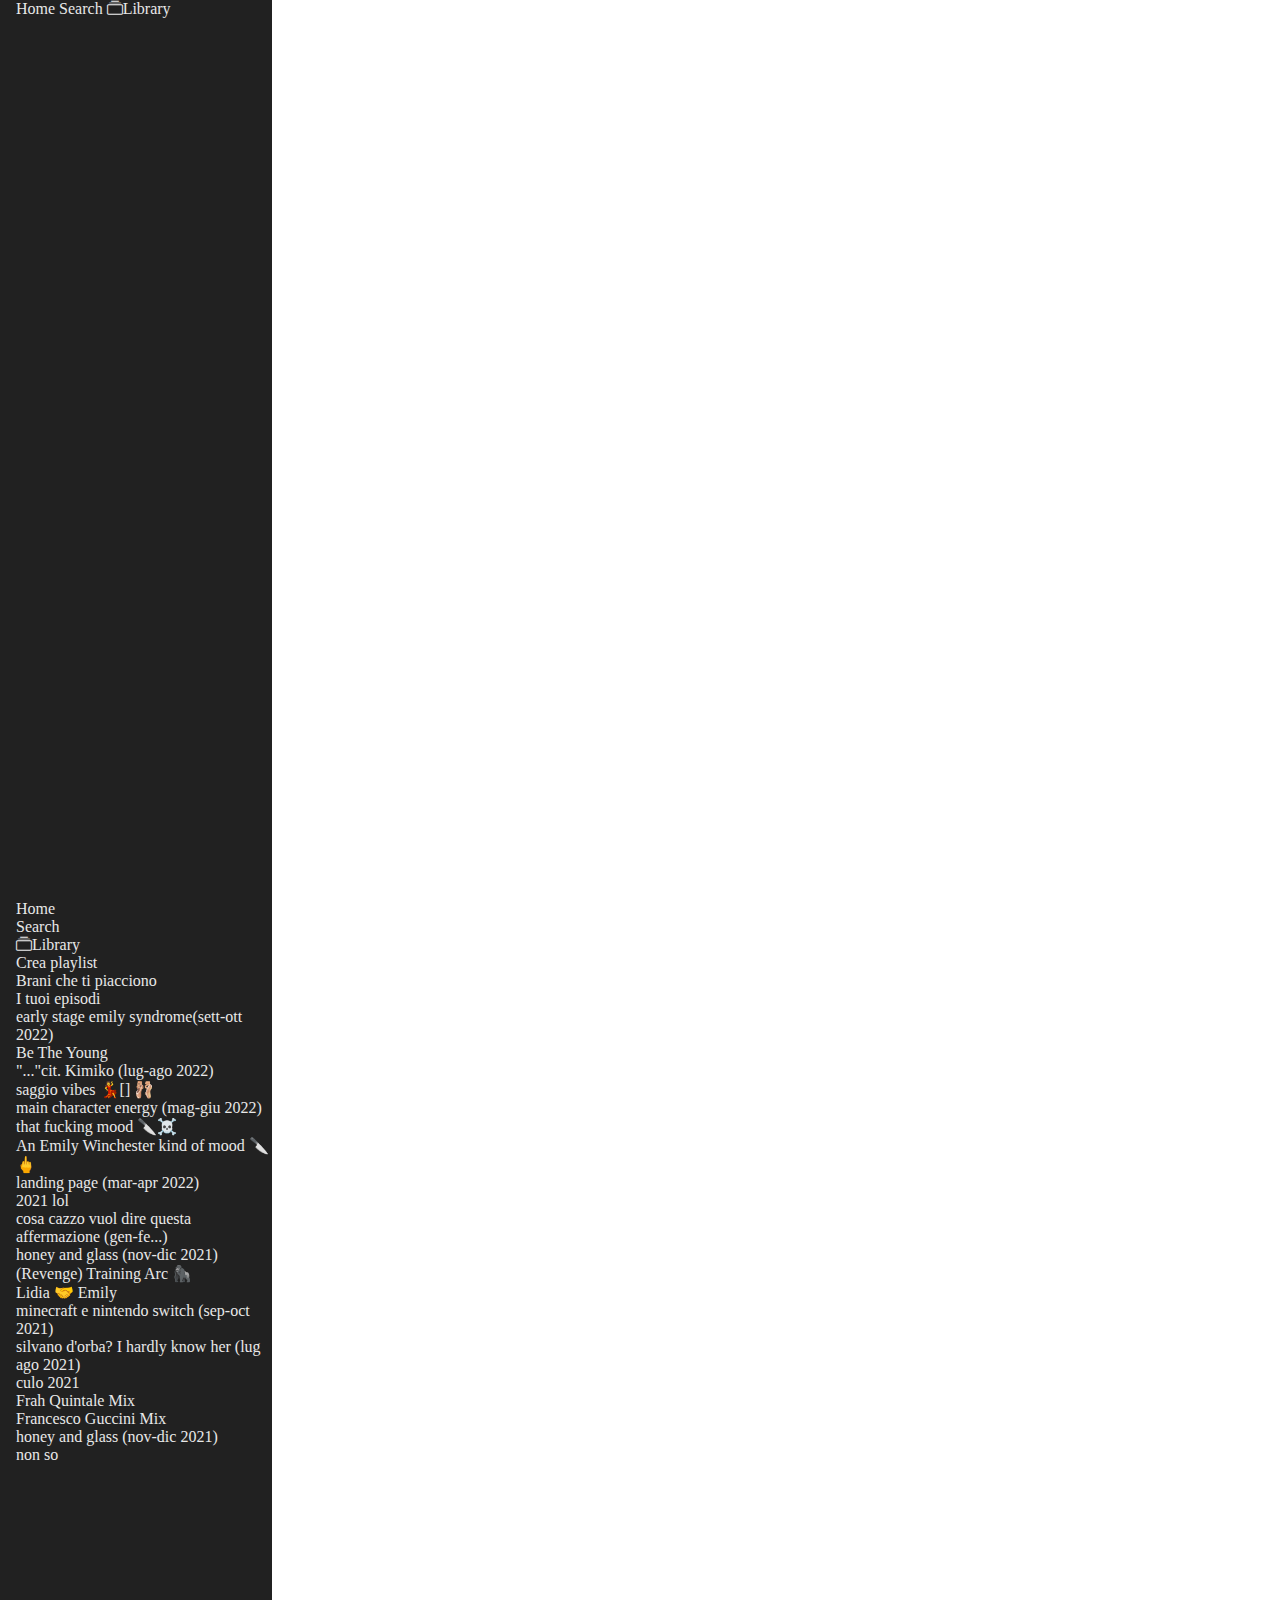
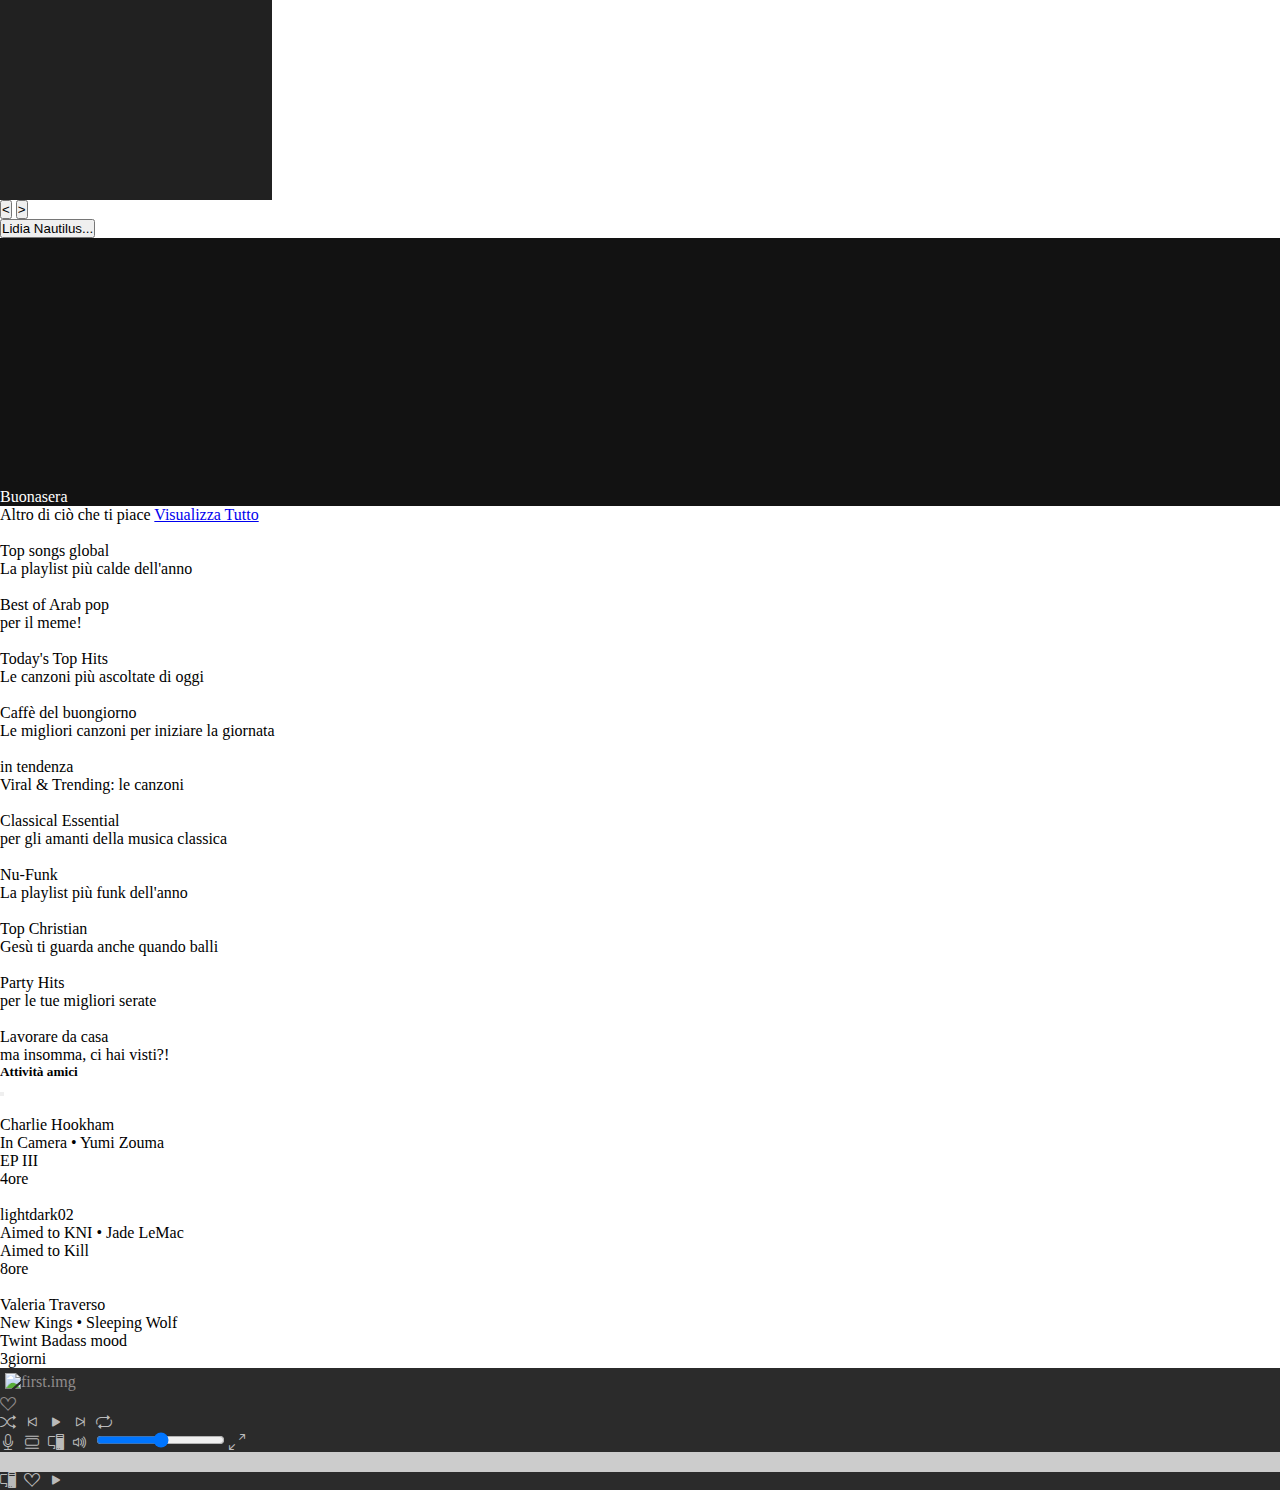
==== project/index.html @ 34bcd326 "aggiunta classe al bottone del player mobile" ====
<!DOCTYPE html>
<html lang="en">

<head>
    <meta charset="UTF-8" />
    <meta http-equiv="X-UA-Compatible" content="IE=edge" />
    <meta name="viewport" content="width=device-width, initial-scale=1.0" />
    <link href="https://cdn.jsdelivr.net/npm/bootstrap@5.3.0-alpha3/dist/css/bootstrap.min.css" rel="stylesheet"
        integrity="sha384-KK94CHFLLe+nY2dmCWGMq91rCGa5gtU4mk92HdvYe+M/SXH301p5ILy+dN9+nJOZ" crossorigin="anonymous" />
    <link rel="stylesheet" href="https://cdn.jsdelivr.net/npm/bootstrap-icons@1.10.5/font/bootstrap-icons.css" />
    <link rel="stylesheet" href="assets/scss/style.css" />
    <link rel="stylesheet" href="assets/scss/album.css">
    <title>Document</title>
</head>

<body class="d-md-flex full-width">
<!-- inizio nav -->
<nav class="navbar fixed-bottom d-lg-none">
    <div class="container-fluid">
            <a class="navbar-brand d-flex flex-column text-center align-items-center" href="index.html"><i class="fa-solid fa-house"></i>Home</a>
            <a class="navbar-brand d-flex flex-column text-center align-items-center search-navbar" href="#"><i class="fa-solid fa-magnifying-glass"></i>Search</a>
            <a class="navbar-brand d-flex flex-column text-center align-items-center" href="#"><i class="bi bi-collection"></i>Library</a>
    </div>
</nav>
<nav class="navbar sidebar d-none d-lg-block px-1 py-2">
    <div class="container-fluid"></div>
        <div class="px-2 py-2"><a class="navbar-brand" href="#"><i class="fas fa-ellipsis-h"></i></a></div>
        <div class="px-1 py-2"><a class="navbar-brand" href="index.html"><i class="px-1 fa-solid fa-house"></i>Home</a></div>
        <div class="px-1 py-2"><a class="navbar-brand search-navbar" href="#"><i class="px-1 fa-solid fa-magnifying-glass"></i>Search</a></div>
        <div class="px-1 py-2 mb-2"><a class="navbar-brand" href="#"><i class="px-1 bi bi-collection"></i>Library</a></div>
        <div class="px-1 py-2"><i class="fa-regular fa-square-plus pe-1"></i>Crea playlist</div>
        <div class="px-1 py-2"><i class="fa-solid fa-heart pe-1"></i>Brani che ti piacciono</div>
        <div class="px-1 py-2 mb-3"><i class="fa-solid fa-bookmark pe-1"></i>I tuoi episodi</div>
        <div class="row lista-playlist">
            <p>early stage emily syndrome(sett-ott 2022)</p>
                <p>Be The Young</p>
                <p>"..."cit. Kimiko (lug-ago 2022)</p>
                <p>saggio vibes 💃[] 🩰</p>
                <p>main character energy (mag-giu 2022)</p>
                <p>that fucking mood 🔪☠️</p>
                <p>An Emily Winchester kind of mood 🔪🖕</p>
                <p>landing page (mar-apr 2022)</p>
                <p>2021 lol</p>
                <p>cosa cazzo vuol dire questa affermazione (gen-fe...)</p>
                <p>honey and glass (nov-dic 2021)</p>
                <p>(Revenge) Training Arc 🦍</p>
                <p>Lidia 🤝 Emily</p>
                <p>minecraft e nintendo switch (sep-oct 2021)</p>
                <p>silvano d'orba? I hardly know her (lug ago 2021)</p>
                <p>culo 2021</p>
                <p>Frah Quintale Mix</p>
                <p>Francesco Guccini Mix</p>
                <p>honey and glass (nov-dic 2021)</p>
                <p>non so</p>
        </div>
    </div>
</nav>
<!-- fine nav -->

    <!-- inizio main -->
    <main>
        <!-- topbar button -->
        <div class="container-fluid sticky-top d-none d-md-block">
            <div class="row btn-topbar d-flex justify-content-between py-2">
                <div>
                    <button class="rounded-circle btn" id="prev">&lt;</button>
                    <button class="rounded-circle btn" id="next">&gt;</button>
                </div>
                <div>
                    <button class="btn-profile btn rounded-pill" type="button" data-bs-toggle="offcanvas" data-bs-target="#offcanvasRight" aria-controls="offcanvasRight">Lidia Nautilus...</button>
            </div>
                </div>
        </div>
        <!-- fine topbar button -->

        <div class="container-fluid">
            <div id="rowPrincipal">
                <div class="hero row py-3 m-1 d-none d-lg-flex"></div>
                <div class="row cards-row"></div>
            </div>
        </div>

        <!-- sezione statica -->
        <div class="container-fluid static-cards pb-5">
            <div class="row align-items-center example my-3">
                <div class="d-flex justify-content-between fs-4 ps-3">
                    Altro di ciò che ti piace
                    <a class="d-flex fs-6 align-items-center" data-bs-toggle="collapse" href="#collapseExample" role="button"
                        aria-expanded="false" aria-controls="collapseExample">
                        Visualizza Tutto
                    </a>
                </div>
        
            </div>
            <div class="row row-cols-1 row-cols-md-3 row-cols-lg-5 playlist">
                <div class="col">
                    <div class="card">
                        <img class="img-fluid p-1 rounded-3" src="assets/imgs/search/image-14.jpg" alt="">
                        <div>
                            <p class="card-text ps-2">Top songs global</p>
                            <p class="card-text ps-2 subtitle-card">La playlist più calde dell'anno</p>
                        </div>
                    </div>
                </div>
                <div class="col">
                    <div class="card">
                        <img class="img-fluid p-1 rounded-3" src="assets/imgs/search/image-41.jpg" alt="">
                        <div>
                            <p class="card-text ps-2">Best of Arab pop</p>
                            <p class="card-text ps-2 subtitle-card">per il meme!</p>
                        </div>
                    </div>
                </div>
                <div class="col">
                    <div class="card">
                        <img class="img-fluid p-1 rounded-3" src="assets/imgs/search/image-47.jpg" alt="">
                        <div>
                            <p class="card-text ps-2">Today's Top Hits</p>
                            <p class="card-text ps-2 subtitle-card">Le canzoni più ascoltate di oggi</p>
                        </div>
                    </div>
                </div>
                <div class="col">
                    <div class="card">
                        <img class="img-fluid p-1 rounded-3" src="assets/imgs/main/image-7.jpg" alt="">
                        <div>
                            <p class="card-text ps-2">Caffè del buongiorno</p>
                            <p class="card-text ps-2 subtitle-card">Le migliori canzoni per iniziare la giornata</p>
                        </div>
                    </div>
                </div>
                <div class="col">
                    <div class="card">
                        <img class="img-fluid p-1 rounded-3" src="assets/imgs/main/image-8.jpg" alt="">
                        <div>
                            <p class="card-text ps-2">in tendenza</p>
                            <p class="card-text ps-2 subtitle-card">Viral & Trending: le canzoni</p>
                        </div>
                    </div>
                </div>
            </div>
            <div class="collapse" id="collapseExample">
                <div class="row row-cols-1 row-cols-md-3 row-cols-lg-5 playlist mt-2">
                    <div class="col">
                        <div class="card">
                            <img class="img-fluid p-1 rounded-3" src="assets/imgs/search/image-29.jpg" alt="">
                            <div>
                                <p class="card-text ps-2">Classical Essential</p>
                                <p class="card-text ps-2 subtitle-card">per gli amanti della musica classica</p>
                            </div>
                        </div>
                    </div>
                    <div class="col">
                        <div class="card">
                            <img class="img-fluid p-1 rounded-3" src="assets/imgs/search/image-32.jpg" alt="">
                            <div>
                                <p class="card-text ps-2">Nu-Funk</p>
                                <p class="card-text ps-2 subtitle-card">La playlist più funk dell'anno</p>
                            </div>
                        </div>
                    </div>
                    <div class="col">
                        <div class="card">
                            <img class="img-fluid p-1 rounded-3" src="assets/imgs/search/image-48.jpeg" alt="">
                            <div>
                                <p class="card-text ps-2">Top Christian</p>
                                <p class="card-text ps-2 subtitle-card">Gesù ti guarda anche quando balli</p>
                            </div>
                        </div>
                    </div>
                    <div class="col">
                        <div class="card">
                            <img class="img-fluid p-1 rounded-3" src="assets/imgs/search/image-27.jpg" alt="">
                            <div>
                                <p class="card-text ps-2">Party Hits</p>
                                <p class="card-text ps-2 subtitle-card">per le tue migliori serate</p>
                            </div>
                        </div>
                    </div>
                    <div class="col">
                        <div class="card">
                            <img class="img-fluid p-1 rounded-3" src="assets/imgs/main/image-16.jpg" alt="">
                            <div>
                                <p class="card-text ps-2">Lavorare da casa</p>
                                <p class="card-text ps-2 subtitle-card">ma insomma, ci hai visti?!</p>
                            </div>
                        </div>
                    </div>
                </div>
            </div>
        </div>
        </div>
    </main> 
    <!-- fine main -->
    <!-- aside -->
    <aside>
        <div class="offcanvas offcanvas-end" tabindex="-1" id="offcanvasRight" aria-labelledby="offcanvasRightLabel"
            data-bs-scroll="true" data-bs-backdrop="false">
            <div class="offcanvas-header d-flex justify-content-between">
                <h5 class="offcanvas-title " id="offcanvasRightLabel">Attività amici</h5>
                <div>
                    <i class="fa-solid fa-user-plus"></i>
                    <button type="button" class="btn" data-bs-dismiss="offcanvas" aria-label="Close"><i
                            class="fa-solid fa-xmark"></i></button>
                </div>
            </div>
            <div class="offcanvas-body">
                <div class="friends d-flex justify-content-between">
    
                    <div class="d-flex justify-content-center align-items-center">
                        <div><img class="rounded-circle" src="assets/imgs/search/image-11.jpg" alt=""></div>
                        <div>
                            <p class="m-0">Charlie Hookham</p>
                            <p class="m-0">In Camera • Yumi Zouma</p>
                            <p class="m-0"><i class="fa-sharp fa-solid fa-compact-disc me-2"></i>EP III</p>
                        </div>
    
                    </div>
                    <div>4ore</div>
                </div>
    
                <div class="friends d-flex justify-content-between">
    
                    <div class="d-flex justify-content-center align-items-center">
                        <div><img class="rounded-circle" src="assets/imgs/search/image-15.jpg" alt=""></div>
                        <div>
                            <p class="m-0">lightdark02</p>
                            <p class="m-0">Aimed to KNI • Jade LeMac</p>
                            <p class="m-0"><i class="fa-sharp fa-solid fa-compact-disc me-2"></i>Aimed to Kill</p>
                        </div>
    
                    </div>
                    <div>8ore</div>
                </div>
    
                <div class="friends d-flex justify-content-between">
    
                    <div class="d-flex justify-content-center align-items-center">
                        <div ><img class="rounded-circle" src="assets/imgs/search/image-51.jpg" alt=""></div>
                        <div>
                            <p class="m-0">Valeria Traverso</p>
                            <p class="m-0">New Kings • Sleeping Wolf</p>
                            <p class="m-0"><i class="fa-solid fa-music me-2"></i>Twint Badass mood</p>
                        </div>
    
                    </div>
                    <div>3giorni</div>
                </div>
    
            </div>
        </div>
    </aside>
<!-- fine aside -->
   
    <!-- inizio footer play -->
    <footer class="d-block d-none fixed-bottom">
        <div class="container">
            <div class="row ">
                <div class="d-none d-lg-block col">
                    <div class="row">
                        <div class="col-9">
                            <div class="row">
                                <div class="col-3">
                                    <img id="dinamicImg" class="rounded d-none" src="" alt="first.img">
                                </div>
                                <div class="col-7 d-flex flex-column justify-content-center">
                                    <p class="fw-bolder" id="dinamicNameArtist"></p>
                                    <p id="dinamicSongTitle"></p>
                                </div>
                                <div class="col mt-3">
                                    <i class="bi bi-suit-heart"></i>
                                </div>
                            </div>
                        </div>
                        <div class="col-3"></div>
                    </div>
                </div>
                <div class="d-none d-lg-block col">
                    <div class="row flex-column">
                        <div class="col text-center">
                            <a href=""><i class="bi bi-shuffle"></i></a>
                            <a id="prev-song"><i class="bi bi-skip-start"></i></a>
                            <a class="play-pause-btn"><i class="bi bi-play-fill"></i></a>
                            <a id="next-song"><i class="bi bi-skip-end"></i></a>
                            <a href=""><i class="bi bi-repeat"></i></a>
                        </div>
                        <div class="col">
                            <div class="progress" role="progressbar" aria-label="Basic example" aria-valuenow="0"
                                aria-valuemin="0" aria-valuemax="100">
                                <div class="progress-bar"></div>
                            </div>
                        </div>
                    </div>
                </div>
                <div class="d-none col d-lg-flex justify-content-end align-items-center">
                    <a href=""><i class="bi bi-mic"></i></a>
                    <a href=""><i class="bi bi-view-list"></i></a>
                    <a href=""><i class="bi bi-pc-display"></i></a>
                    <a href=""><i class="bi bi-volume-up"></i></a>
                    <input type="range" id="vol" max="1" min="0" step="0.01" >
                    <a href=""><i class="bi bi-arrows-angle-expand"></i></a>
                </div>
                <div class="col d-lg-none mx-2">
                    <div class="row">
                        <div class="col-8">
                            <div class="progressBar">
                                <div id="titleContainer">
                                    <span id="songTitle"></span>
                                </div>
                            </div>
                        </div>


                        <div class="col d-flex justify-content-evenly">
                            <a href=""><i class="bi bi-pc-display"></i></a>
                            <a href=""><i class="bi bi-suit-heart"></i></a>
                            <a id="playButton" class="play-pause-button"><i class="bi bi-play-fill"></i></a>
                        </div>


                    </div>
                </div>
            </div>
        </div>
    </footer>
    <script src="https://kit.fontawesome.com/10bbec5402.js" crossorigin="anonymous"></script>
    <script src="https://cdn.jsdelivr.net/npm/bootstrap@5.3.0-alpha3/dist/js/bootstrap.bundle.min.js"
        integrity="sha384-ENjdO4Dr2bkBIFxQpeoTz1HIcje39Wm4jDKdf19U8gI4ddQ3GYNS7NTKfAdVQSZe"
        crossorigin="anonymous"></script>
    <script src="script/search.js"></script>
    <script src="./script/home.js"></script>
    <script src="script/play-pause.js"></script>
    <script src="script/album.js"></script>
</body>

</html>
---- project/assets/scss/style.css ----
* {
  margin: 0;
  padding: 0;
}

@media screen and (max-width: 991px) {
  footer {
    bottom: 72px !important;
  }
}
footer .container {
  max-width: 100%;
}
footer .container .row {
  color: rgb(144, 140, 140);
}
footer .container .row .col {
  background-color: #2b2b2b;
}
footer .container .row .col .progressBar {
  width: 100%;
  height: 20px;
  background-color: #ccc;
  position: relative;
}
footer .container .row .col .progressBar #titleContainer {
  position: absolute;
  white-space: nowrap;
  overflow: hidden;
}
footer .container .row .col .progressBar #titleContainer #songTitle {
  display: inline-block;
  animation: marquee 10s linear infinite;
}
@keyframes marquee {
  0% {
    transform: translateX(100%);
  }
  100% {
    transform: translateX(-100%);
  }
}
footer .container .row .col a {
  color: rgb(186, 186, 186);
  margin-right: 4px;
}
footer .container .row .col p {
  margin-bottom: 0;
}
footer .container .row .col img {
  height: 50px;
  padding: 5px;
}

nav {
  color: #e8e8e8;
  background: rgba(1, 1, 1, 0.8745098039);
  padding-left: 1rem !important;
}
nav .container-fluid {
  justify-content: space-around !important;
}
nav .container-fluid p {
  margin: 0.5em 0;
}
nav a {
  text-decoration: none;
  color: #e8e8e8;
}
nav a:hover {
  color: white;
}
@media screen and (min-width: 991px) {
  nav {
    position: relative !important;
    height: 100vh;
    width: 20%;
    display: block !important;
    overflow: hidden !important;
  }
  nav .container {
    overflow: scroll !important;
    height: 100% !important;
    position: relative !important;
  }
  nav .container p {
    margin-top: 1rem !important;
  }
  nav .container-fluid {
    display: block !important;
  }
  nav .container-fluid a {
    flex-direction: row !important;
  }
  nav .container-fluid a p {
    padding-left: 1em !important;
  }
}

#rowPrincipal {
  color: #ffffff;
  background-color: #121212;
}
#rowPrincipal #button-addon1 {
  background-color: #1b1b1b;
  border: none;
  color: #ffffff;
}
#rowPrincipal #button-addon1:hover {
  color: white;
}
#rowPrincipal .form-control {
  background-color: #1b1b1b;
  border: none;
  color: #ffffff;
}
#rowPrincipal .form-control::-moz-placeholder {
  color: #ffffff;
}
#rowPrincipal .form-control::placeholder {
  color: #ffffff;
}
#rowPrincipal #searchCards .card {
  height: 120px;
  background-color: #e13300;
  overflow: hidden;
  border-radius: 5px;
  position: relative;
  color: #ffffff;
  border: none;
}
#rowPrincipal #searchCards .card a {
  text-decoration: none;
  color: #ffffff;
}
#rowPrincipal #searchCards .card img {
  width: 100px;
  border-radius: 10px;
  transform: rotate(30deg);
  position: absolute;
  right: -20px;
  bottom: -10px;
  z-index: 0 !important;
}
@media screen and (max-width: 576px) {
  #rowPrincipal #searchCards .card img {
    width: 80px;
  }
}
#rowPrincipal #searchCards .card h4 {
  font-size: 25px;
  position: relative;
  z-index: 222 !important;
}
@media screen and (max-width: 576px) {
  #rowPrincipal #searchCards .card h4 {
    font-size: 20px !important;
  }
}
#rowPrincipal #searchCards .card2 {
  background-color: #1e3264;
}
#rowPrincipal #searchCards .card3 {
  background-color: #e8125c;
}
#rowPrincipal #searchCards .card4 {
  background-color: #158a08;
}
#rowPrincipal #searchCards .card5 {
  background-color: #bc5800;
}
#rowPrincipal #searchCards .card6 {
  background-color: #d84000;
}
#rowPrincipal #searchCards .card7 {
  background-color: #cd1382;
}
#rowPrincipal #searchCards .card8 {
  background-color: #8c67ac;
}

.hero {
  min-height: 250px;
}
.hero .card {
  height: -moz-fit-content;
  height: fit-content;
}
.hero .card img {
  width: 150px;
  height: auto;
}/*# sourceMappingURL=style.css.map */
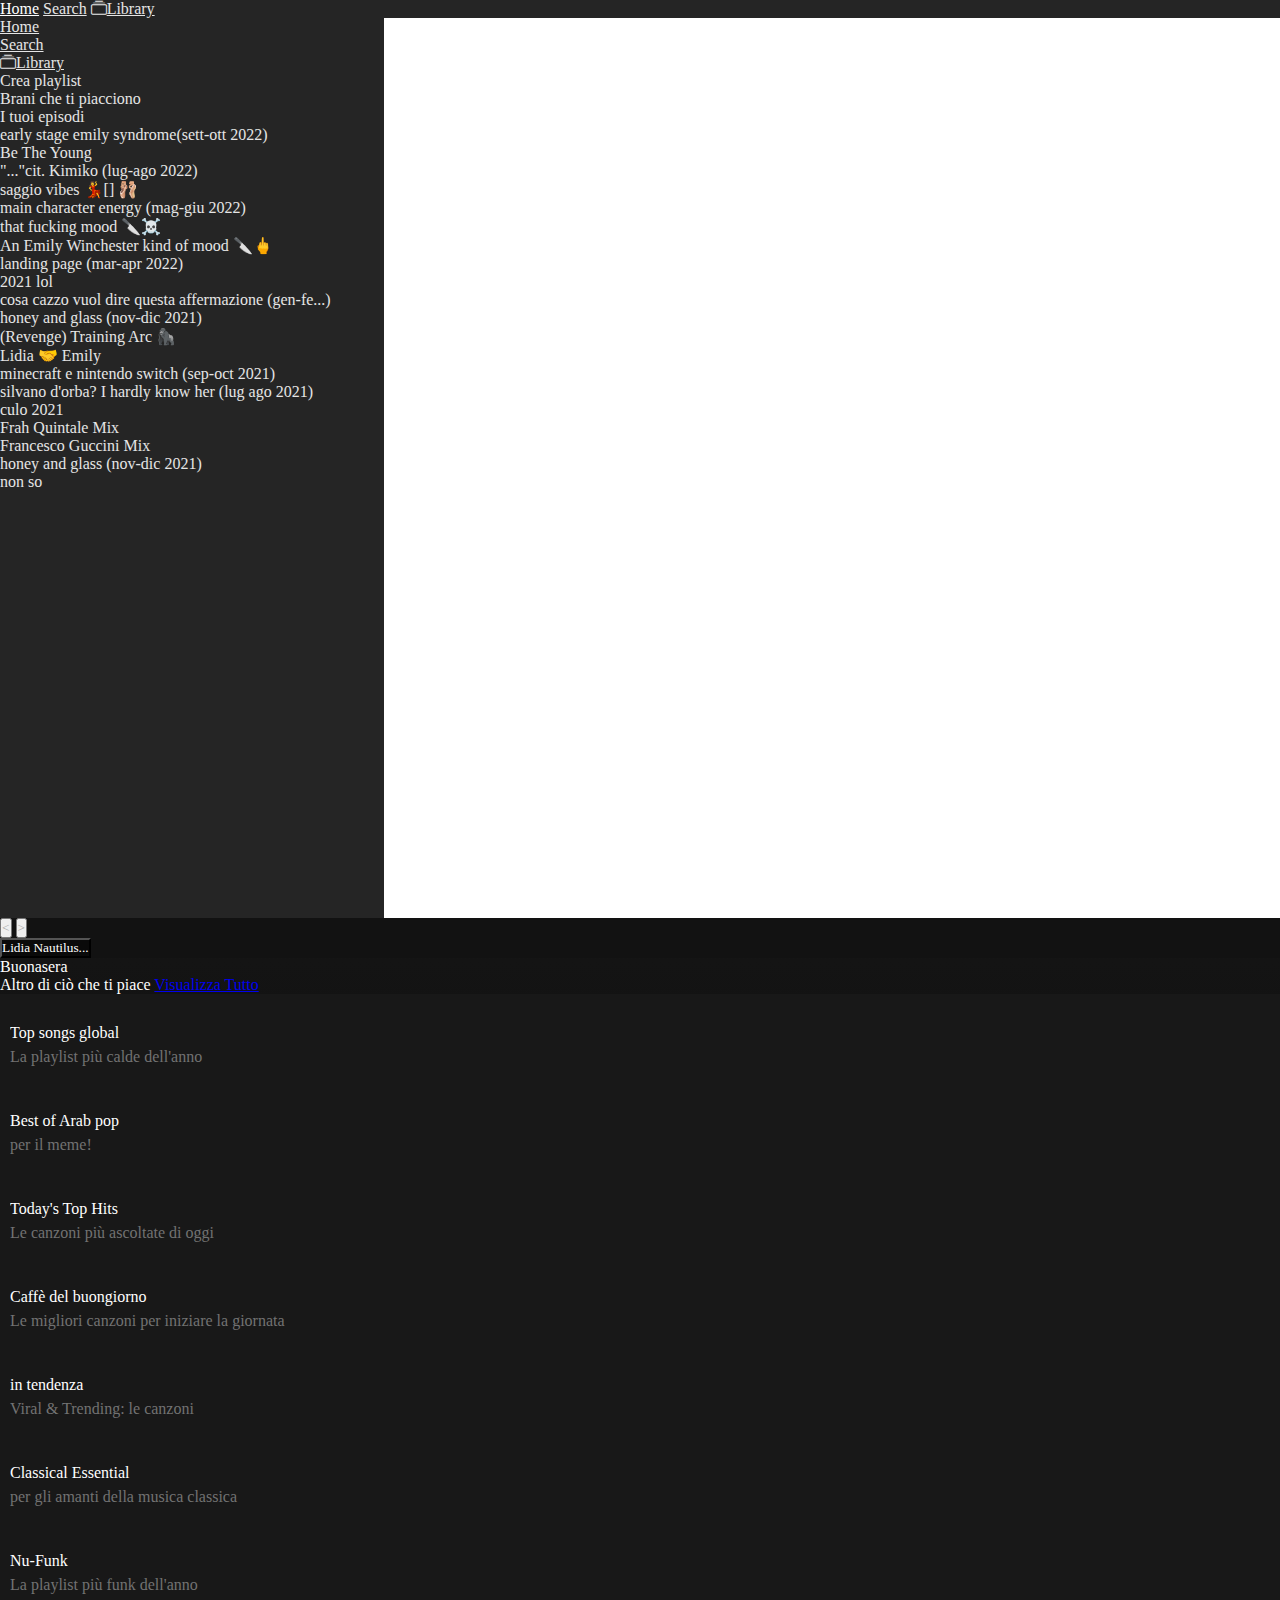
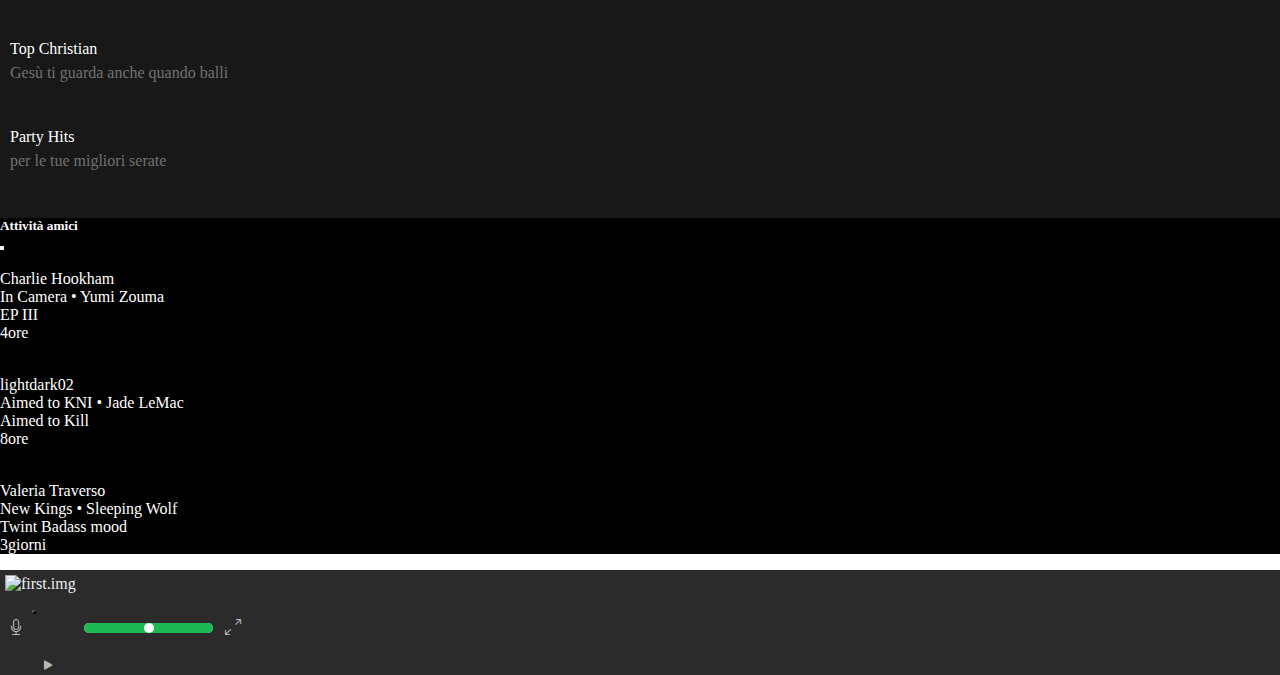
==== commit c3833340: "push" ====
--- a/project/index.html
+++ b/project/index.html
@@ -255,7 +255,7 @@
     <!-- inizio footer play -->
     <footer class="d-block d-none fixed-bottom">
         <div class="container">
-            <div class="row ">
+            <div class="row py-2">
                 <div class="d-none d-lg-block col">
                     <div class="row">
                         <div class="col-9">
@@ -268,7 +268,7 @@
                                     <p id="dinamicSongTitle"></p>
                                 </div>
                                 <div class="col mt-3">
-                                    <i class="bi bi-suit-heart"></i>
+                                    <i class="fa-sharp fa-regular fa-heart"></i>
                                 </div>
                             </div>
                         </div>
@@ -277,27 +277,26 @@
                 </div>
                 <div class="d-none d-lg-block col">
                     <div class="row flex-column">
-                        <div class="col text-center">
-                            <a href=""><i class="bi bi-shuffle"></i></a>
-                            <a id="prev-song"><i class="bi bi-skip-start"></i></a>
-                            <a class="play-pause-btn"><i class="bi bi-play-fill"></i></a>
-                            <a id="next-song"><i class="bi bi-skip-end"></i></a>
-                            <a href=""><i class="bi bi-repeat"></i></a>
+                        <div class="col text-center pb-3">
+                            <a href=""><i class="fa-solid fa-shuffle"></i></a>
+                            <a id="prev-song"><i class="fa-solid fa-backward-step"></i></a>
+                            <button class="btn rounded-circle play-pause-btn"><i class="fa-solid fa-play"></i></button>
+                            <a id="next-song"><i class="fa-solid fa-forward-step"></i></a>
+                            <a href=""><i class="fa-solid fa-repeat"></i></a>
                         </div>
                         <div class="col">
-                            <div class="progress" role="progressbar" aria-label="Basic example" aria-valuenow="0"
-                                aria-valuemin="0" aria-valuemax="100">
+                            <div class="progress" role="progressbar" aria-label="Basic example" aria-valuenow="25" aria-valuemin="0" aria-valuemax="100">
                                 <div class="progress-bar"></div>
-                            </div>
+                              </div>
                         </div>
                     </div>
                 </div>
                 <div class="d-none col d-lg-flex justify-content-end align-items-center">
                     <a href=""><i class="bi bi-mic"></i></a>
-                    <a href=""><i class="bi bi-view-list"></i></a>
-                    <a href=""><i class="bi bi-pc-display"></i></a>
-                    <a href=""><i class="bi bi-volume-up"></i></a>
-                    <input type="range" id="vol" max="1" min="0" step="0.01" >
+                    <a href=""><i class="fa-solid fa-bars"></i></a>
+                    <a href=""><i class="fa-solid fa-computer"></i></a>
+                    <a href=""><i class="fa-solid fa-volume-high"></i></a>
+                    <input type="range" id="vol" max="100" min="0" step="1" class="custom-range" />
                     <a href=""><i class="bi bi-arrows-angle-expand"></i></a>
                 </div>
                 <div class="col d-lg-none mx-2">
@@ -312,9 +311,9 @@
 
 
                         <div class="col d-flex justify-content-evenly">
-                            <a href=""><i class="bi bi-pc-display"></i></a>
-                            <a href=""><i class="bi bi-suit-heart"></i></a>
-                            <a id="playButton" class="play-pause-button"><i class="bi bi-play-fill"></i></a>
+                            <a href=""><i class="fa-solid fa-computer"></i></a>
+                            <a href=""><i class="fa-sharp fa-regular fa-heart"></i></a>
+                            <a id="playButton" class="play-pause-btn"><i class="bi bi-play-fill"></i></a>
                         </div>
 
 
@@ -327,6 +326,7 @@
     <script src="https://cdn.jsdelivr.net/npm/bootstrap@5.3.0-alpha3/dist/js/bootstrap.bundle.min.js"
         integrity="sha384-ENjdO4Dr2bkBIFxQpeoTz1HIcje39Wm4jDKdf19U8gI4ddQ3GYNS7NTKfAdVQSZe"
         crossorigin="anonymous"></script>
+        
     <script src="script/search.js"></script>
     <script src="./script/home.js"></script>
     <script src="script/play-pause.js"></script>
--- a/project/assets/scss/style.css
+++ b/project/assets/scss/style.css
@@ -3,30 +3,188 @@
   padding: 0;
 }
 
-@media screen and (max-width: 991px) {
+@font-face {
+  font-family: "Circular";
+  src: url(../fonts/CircularStd-Light.otf);
+  font-weight: 300;
+  font-style: normal;
+}
+@font-face {
+  font-family: "Circular";
+  src: url(../fonts/CircularStd-LightItalic.otf);
+  font-weight: 300;
+  font-style: italic;
+}
+@font-face {
+  font-family: "Circular";
+  src: url(../fonts/CircularStd-Book.otf);
+  font-weight: 400;
+  font-style: normal;
+}
+@font-face {
+  font-family: "Circular";
+  src: url(../fonts/CircularStd-BookItalic.otf);
+  font-weight: 400;
+  font-style: italic;
+}
+@font-face {
+  font-family: "Circular";
+  src: url(../fonts/CircularStd-Medium.otf);
+  font-weight: 500;
+  font-style: normal;
+}
+@font-face {
+  font-family: "Circular";
+  src: url(../fonts/CircularStd-MediumItalic.otf);
+  font-weight: 500;
+  font-style: italic;
+}
+@font-face {
+  font-family: "Circular";
+  src: url(../fonts/CircularStd-MediumItalic.otf);
+  font-weight: 500;
+  font-style: italic;
+}
+@font-face {
+  font-family: "Circular";
+  src: url(../fonts/CircularStd-Bold.otf);
+  font-weight: 700;
+  font-style: normal;
+}
+@font-face {
+  font-family: "Circular";
+  src: url(../fonts/CircularStd-BoldItalic.otf);
+  font-weight: 700;
+  font-style: italic;
+}
+@font-face {
+  font-family: "Circular";
+  src: url(../fonts/CircularStd-Black.otf);
+  font-weight: 900;
+  font-style: normal;
+}
+@font-face {
+  font-family: "Circular";
+  src: url(../fonts/CircularStd-BlackItalic.otf);
+  font-weight: 900;
+  font-style: italic;
+}
+* {
+  font-family: "Circular";
+}
+@media screen and (max-width: 768px) {
+  * {
+    font-size: 14px;
+  }
+}
+@media screen and (max-width: 576px) {
+  * {
+    font-size: 12px;
+  }
+}
+
+main {
+  overflow: scroll;
+  overflow-x: hidden;
+  height: 100vh;
+  width: 100%;
+  background: linear-gradient(0deg, black, #151515);
+  color: #ffffff;
+}
+
+@media screen and (max-width: 576px) {
   footer {
-    bottom: 72px !important;
+    bottom: 60px !important;
+  }
+}
+@media screen and (min-width: 576px) and (max-width: 991px) {
+  footer {
+    bottom: 75px !important;
+  }
+}
+footer input[type=range] {
+  -webkit-appearance: none;
+  -moz-appearance: none;
+  appearance: none;
+  height: 10px;
+  background-color: #dddddd; /* Colore dello sfondo */
+  border-radius: 5px;
+  outline: none;
+}
+footer input[type=range]::-webkit-slider-runnable-track {
+  border-radius: 10px;
+  background-color: rgb(29, 185, 84); /* Colore dell'area selezionabile (range) */
+}
+footer input[type=range]::-moz-range-track {
+  height: 10px;
+  background-color: rgb(29, 185, 84); /* Colore dell'area selezionabile (range) */
+  border-radius: 5px;
+}
+footer input[type=range]::-ms-track {
+  height: 10px;
+  background-color: rgb(29, 185, 84); /* Colore dell'area selezionabile (range) */
+  border-radius: 5px;
+}
+footer input[type=range]::-webkit-slider-thumb {
+  -webkit-appearance: none;
+  appearance: none;
+  width: 10px;
+  height: 10px;
+  background-color: white;
+  border-radius: 50%;
+  cursor: pointer;
+}
+footer input[type=range]::-moz-range-thumb {
+  -moz-appearance: none;
+  appearance: none;
+  width: 10px;
+  height: 10px;
+  background-color: white;
+  border-radius: 50%;
+  cursor: pointer;
+}
+footer input[type=range]::-ms-thumb {
+  appearance: none;
+  width: 10px;
+  height: 10px;
+  background-color: white;
+  border-radius: 50%;
+  cursor: pointer;
+}
+footer .progress {
+  height: 0.2rem;
+}
+footer .progress-bar {
+  background-color: green;
+  animation: pippo 30s;
+  animation-play-state: paused;
+}
+@keyframes pippo {
+  0% {
+    width: 0%;
+  }
+  100% {
+    width: 100%;
   }
 }
 footer .container {
   max-width: 100%;
 }
 footer .container .row {
-  color: rgb(144, 140, 140);
-}
-footer .container .row .col {
+  color: #ededed;
   background-color: #2b2b2b;
 }
 footer .container .row .col .progressBar {
   width: 100%;
   height: 20px;
-  background-color: #ccc;
   position: relative;
+  top: 2px;
 }
 footer .container .row .col .progressBar #titleContainer {
   position: absolute;
   white-space: nowrap;
   overflow: hidden;
+  width: 100%;
 }
 footer .container .row .col .progressBar #titleContainer #songTitle {
   display: inline-block;
@@ -40,66 +198,68 @@
     transform: translateX(-100%);
   }
 }
+footer .container .row .col .btn {
+  background-color: #ffffff;
+}
+footer .container .row .col .btn:hover {
+  background-color: rgba(255, 255, 255, 0.824);
+}
+footer .container .row .col .btn i {
+  color: #2b2b2b !important;
+}
+footer .container .row .col .btn i:hover {
+  color: #2b2b2b !important;
+}
+footer .container .row .col .btn a {
+  margin: 0 !important;
+}
 footer .container .row .col a {
   color: rgb(186, 186, 186);
-  margin-right: 4px;
+  margin: 0 0.5rem;
+}
+footer .container .row .col a i:hover {
+  color: rgb(29, 185, 84);
 }
 footer .container .row .col p {
   margin-bottom: 0;
+  font-size: 10px;
 }
 footer .container .row .col img {
   height: 50px;
   padding: 5px;
 }
-
-nav {
-  color: #e8e8e8;
-  background: rgba(1, 1, 1, 0.8745098039);
-  padding-left: 1rem !important;
-}
-nav .container-fluid {
-  justify-content: space-around !important;
-}
-nav .container-fluid p {
-  margin: 0.5em 0;
-}
-nav a {
-  text-decoration: none;
-  color: #e8e8e8;
-}
-nav a:hover {
+footer #pippo {
+  height: 1.5rem;
+  overflow: hidden;
+}
+
+.navbar {
+  color: #e5e5e5;
+  background-color: rgba(18, 18, 18, 0.9215686275);
+}
+.navbar a {
+  color: #e5e5e5;
+  font-size: 16px !important;
+}
+.navbar a:hover {
   color: white;
 }
-@media screen and (min-width: 991px) {
-  nav {
-    position: relative !important;
-    height: 100vh;
-    width: 20%;
-    display: block !important;
-    overflow: hidden !important;
-  }
-  nav .container {
-    overflow: scroll !important;
-    height: 100% !important;
-    position: relative !important;
-  }
-  nav .container p {
-    margin-top: 1rem !important;
-  }
-  nav .container-fluid {
-    display: block !important;
-  }
-  nav .container-fluid a {
-    flex-direction: row !important;
-  }
-  nav .container-fluid a p {
-    padding-left: 1em !important;
-  }
+.navbar .lista-playlist {
+  padding-bottom: 20rem;
+}
+
+.sidebar {
+  width: 30%;
+  height: 100vh;
+  overflow: hidden;
+}
+.sidebar .row {
+  overflow: scroll;
+  height: 100%;
 }
 
 #rowPrincipal {
   color: #ffffff;
-  background-color: #121212;
 }
 #rowPrincipal #button-addon1 {
   background-color: #1b1b1b;
@@ -180,13 +340,214 @@
 }
 
 .hero {
-  min-height: 250px;
-}
-.hero .card {
-  height: -moz-fit-content;
-  height: fit-content;
-}
-.hero .card img {
-  width: 150px;
+  background: linear-gradient(0deg, black, #1d1d1d);
+  color: #ffffff;
+}
+.hero .btn, .hero i {
+  width: -moz-fit-content;
+  width: fit-content;
+}
+.hero .title {
+  font-size: 50px;
+}
+
+.cards-row .playlist-card {
+  background-color: #2c2c2c;
+  color: #ffffff;
+  border-radius: 5px;
+  overflow: hidden;
+  max-height: 100px;
+}
+.cards-row .playlist-card img {
   height: auto;
+  width: 40%;
+}
+.cards-row .card {
+  background-color: #181818;
+  color: #ffffff;
+}
+
+.btn-topbar {
+  background-color: #121212;
+  color: #ffffff;
+}
+.btn-topbar div {
+  width: -moz-fit-content;
+  width: fit-content;
+}
+.btn-topbar .rounded-circle {
+  color: #a3a3a3;
+}
+.btn-topbar .btn-profile {
+  background-color: #0a0a0a;
+  color: #ffffff;
+}
+
+.cards-row .name-playlist {
+  margin: 0 !important;
+}
+.cards-row .card {
+  background-color: #2d2d2d;
+  padding: 0;
+}
+.cards-row a {
+  text-decoration: none !important;
+  color: #ffffff;
+}
+@media screen and (max-width: 768px) {
+  .cards-row {
+    font-size: 12px;
+  }
+}
+@media screen and (max-width: 576px) {
+  .cards-row {
+    font-size: 10px;
+  }
+}
+
+@media screen and (max-width: 776px) {
+  .album-hero #album-cover img {
+    max-width: 180px;
+  }
+}
+@media screen and (max-width: 576px) {
+  .album-hero #album-title {
+    font-size: 40px !important;
+  }
+}
+@media screen and (max-width: 576px) {
+  .album-hero #album-title #album-info {
+    font-size: 10px !important;
+  }
+}
+
+.bg-none {
+  background: none;
+  border: none;
+}
+
+.play-button {
+  cursor: pointer;
+  color: #1ED760;
+}
+.play-button:hover {
+  color: #20ef69;
+}
+
+.icon-row {
+  cursor: pointer;
+  color: #A6A6A6;
+}
+.icon-row:hover {
+  color: white;
+  fill: #1ED760;
+}
+
+.track-list-header {
+  color: #A6A6A6;
+}
+
+.track:hover {
+  background-color: #121212;
+}
+.track .track-artist-name {
+  text-decoration: none;
+}
+.track .track-artist-name a {
+  color: #A6A6A6;
+}
+.track .track-artist-name a:hover {
+  color: white;
+}
+
+#artistThumbnail {
+  height: 400px;
+  background-repeat: no-repeat;
+  background-size: cover;
+  background-position: start center;
+}
+
+#popularList li:hover {
+  background-color: #121212;
+}
+
+#offcanvasRight {
+  background-color: #000000;
+  color: #ffffff;
+}
+#offcanvasRight .btn i {
+  color: #ffffff !important;
+}
+#offcanvasRight .friends {
+  margin-bottom: 1rem;
+}
+#offcanvasRight .friends .rounded-circle {
+  width: 50px;
+  margin-right: 1em;
+}
+
+.static-cards .col {
+  min-height: -moz-max-content;
+  min-height: max-content;
+}
+.static-cards .card {
+  padding: 10px;
+  background-color: #181818;
+  color: #ffffff;
+  height: -moz-max-content;
+  height: max-content;
+  flex-direction: column;
+  overflow-x: hidden;
+}
+.static-cards .card img {
+  margin-bottom: 1rem;
+}
+@media screen and (max-width: 776px) {
+  .static-cards .card img {
+    max-width: 150px;
+  }
+}
+@media screen and (max-width: 776px) {
+  .static-cards .card {
+    flex-direction: row;
+    align-items: center;
+  }
+}
+.static-cards .card-text {
+  height: 1.5rem;
+  overflow: hidden;
+}
+@media screen and (max-width: 776px) {
+  .static-cards .card-text {
+    white-space: wrap;
+    height: 100% !important;
+  }
+}
+.static-cards .subtitle-card {
+  color: #727272;
+  height: 1.5rem;
+  overflow: hidden;
+  white-space: wrap;
+}
+@media screen and (max-width: 776px) {
+  .static-cards .subtitle-card {
+    white-space: wrap;
+    height: 100% !important;
+  }
+}
+
+/* Stile generale della scrollbar */
+::-webkit-scrollbar {
+  width: 10px;
+}
+
+/* Stile del thumb (il "manico" della scrollbar) */
+::-webkit-scrollbar-thumb {
+  background-color: rgba(93, 93, 93, 0.6666666667);
+  border-radius: 5px;
+}
+
+/* Stile della traccia (l'area di sfondo della scrollbar) */
+::-webkit-scrollbar-track {
+  background-color: none; /* Colore della traccia */
 }/*# sourceMappingURL=style.css.map */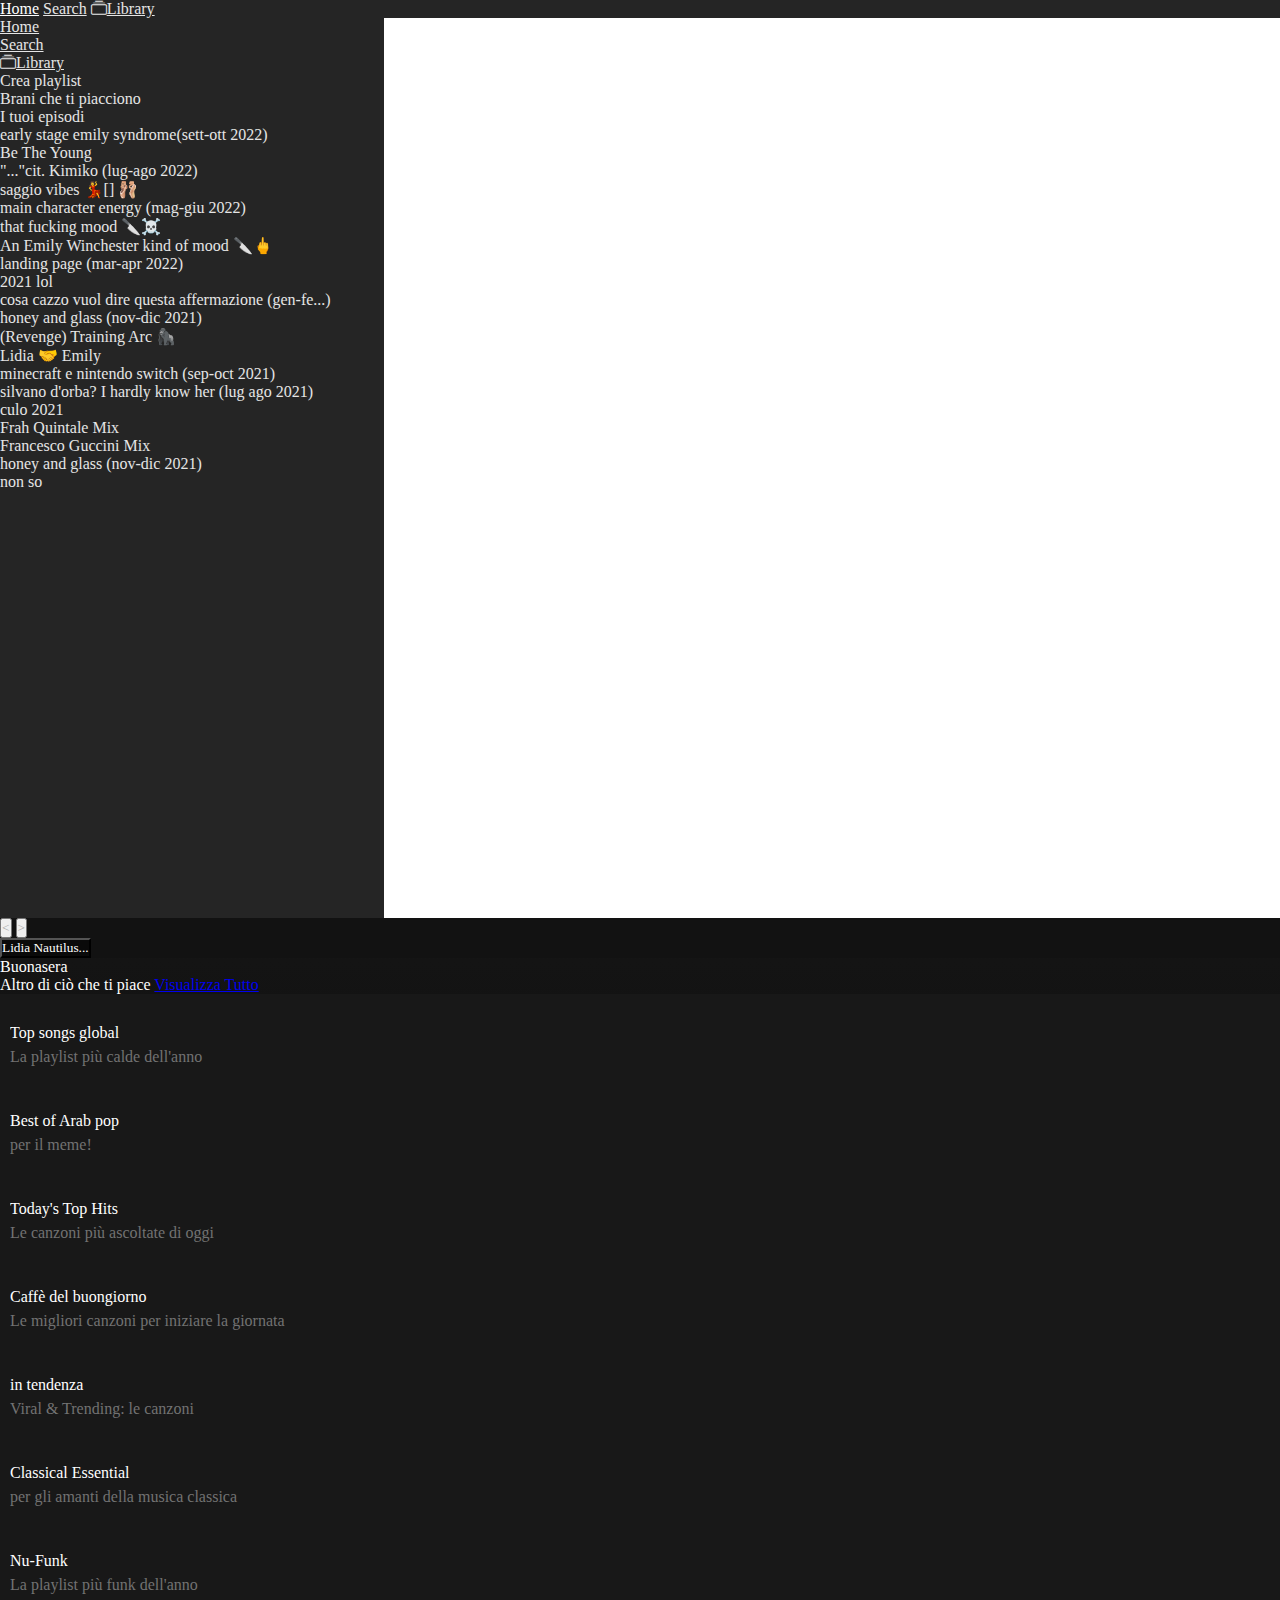
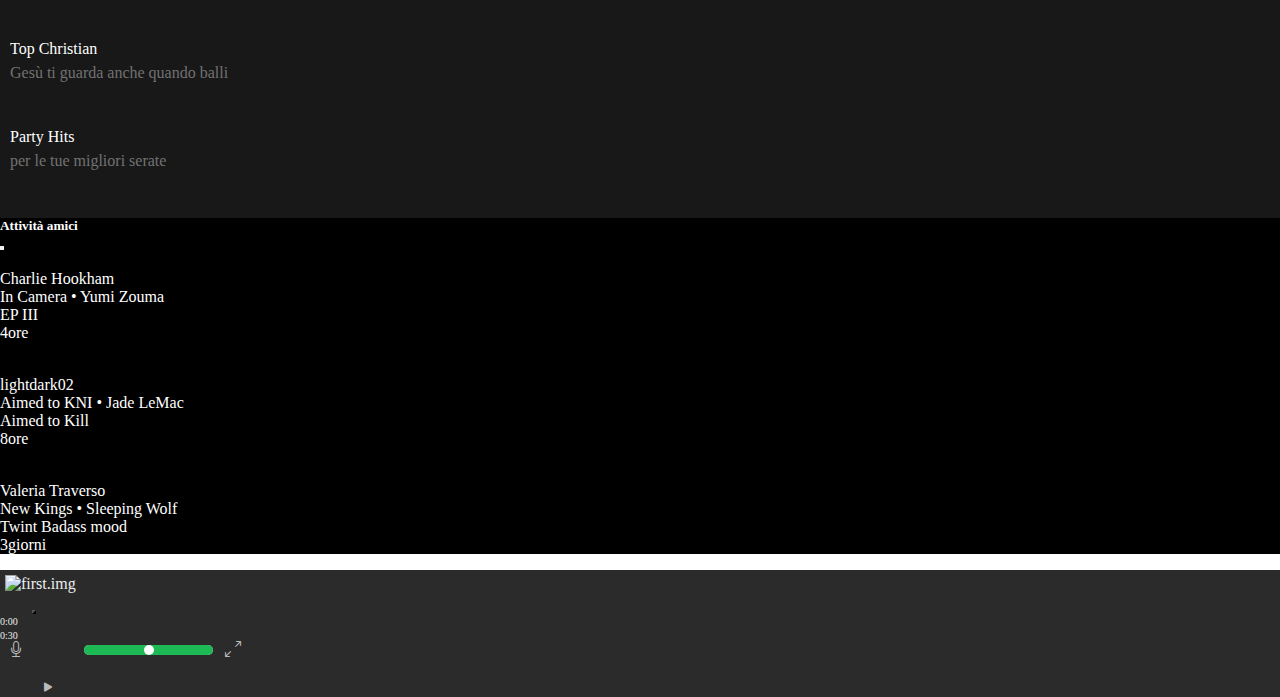
==== commit 715f77d7: "Merge branch 'collage' of https://github.com/Nicostaffo/Build-Week-2 into collage" ====
--- a/project/index.html
+++ b/project/index.html
@@ -14,48 +14,54 @@
 </head>
 
 <body class="d-md-flex full-width">
-<!-- inizio nav -->
-<nav class="navbar fixed-bottom d-lg-none">
-    <div class="container-fluid">
-            <a class="navbar-brand d-flex flex-column text-center align-items-center" href="index.html"><i class="fa-solid fa-house"></i>Home</a>
-            <a class="navbar-brand d-flex flex-column text-center align-items-center search-navbar" href="#"><i class="fa-solid fa-magnifying-glass"></i>Search</a>
-            <a class="navbar-brand d-flex flex-column text-center align-items-center" href="#"><i class="bi bi-collection"></i>Library</a>
-    </div>
-</nav>
-<nav class="navbar sidebar d-none d-lg-block px-1 py-2">
-    <div class="container-fluid"></div>
+    <!-- inizio nav -->
+    <nav class="navbar fixed-bottom d-lg-none">
+        <div class="container-fluid">
+            <a class="navbar-brand d-flex flex-column text-center align-items-center" href="index.html"><i
+                    class="fa-solid fa-house"></i>Home</a>
+            <a class="navbar-brand d-flex flex-column text-center align-items-center search-navbar" href="#"><i
+                    class="fa-solid fa-magnifying-glass"></i>Search</a>
+            <a class="navbar-brand d-flex flex-column text-center align-items-center" href="#"><i
+                    class="bi bi-collection"></i>Library</a>
+        </div>
+    </nav>
+    <nav class="navbar sidebar d-none d-lg-block px-1 py-2">
+        <div class="container-fluid"></div>
         <div class="px-2 py-2"><a class="navbar-brand" href="#"><i class="fas fa-ellipsis-h"></i></a></div>
-        <div class="px-1 py-2"><a class="navbar-brand" href="index.html"><i class="px-1 fa-solid fa-house"></i>Home</a></div>
-        <div class="px-1 py-2"><a class="navbar-brand search-navbar" href="#"><i class="px-1 fa-solid fa-magnifying-glass"></i>Search</a></div>
-        <div class="px-1 py-2 mb-2"><a class="navbar-brand" href="#"><i class="px-1 bi bi-collection"></i>Library</a></div>
+        <div class="px-1 py-2"><a class="navbar-brand" href="index.html"><i class="px-1 fa-solid fa-house"></i>Home</a>
+        </div>
+        <div class="px-1 py-2"><a class="navbar-brand search-navbar" href="#"><i
+                    class="px-1 fa-solid fa-magnifying-glass"></i>Search</a></div>
+        <div class="px-1 py-2 mb-2"><a class="navbar-brand" href="#"><i class="px-1 bi bi-collection"></i>Library</a>
+        </div>
         <div class="px-1 py-2"><i class="fa-regular fa-square-plus pe-1"></i>Crea playlist</div>
         <div class="px-1 py-2"><i class="fa-solid fa-heart pe-1"></i>Brani che ti piacciono</div>
         <div class="px-1 py-2 mb-3"><i class="fa-solid fa-bookmark pe-1"></i>I tuoi episodi</div>
         <div class="row lista-playlist">
             <p>early stage emily syndrome(sett-ott 2022)</p>
-                <p>Be The Young</p>
-                <p>"..."cit. Kimiko (lug-ago 2022)</p>
-                <p>saggio vibes 💃[] 🩰</p>
-                <p>main character energy (mag-giu 2022)</p>
-                <p>that fucking mood 🔪☠️</p>
-                <p>An Emily Winchester kind of mood 🔪🖕</p>
-                <p>landing page (mar-apr 2022)</p>
-                <p>2021 lol</p>
-                <p>cosa cazzo vuol dire questa affermazione (gen-fe...)</p>
-                <p>honey and glass (nov-dic 2021)</p>
-                <p>(Revenge) Training Arc 🦍</p>
-                <p>Lidia 🤝 Emily</p>
-                <p>minecraft e nintendo switch (sep-oct 2021)</p>
-                <p>silvano d'orba? I hardly know her (lug ago 2021)</p>
-                <p>culo 2021</p>
-                <p>Frah Quintale Mix</p>
-                <p>Francesco Guccini Mix</p>
-                <p>honey and glass (nov-dic 2021)</p>
-                <p>non so</p>
-        </div>
-    </div>
-</nav>
-<!-- fine nav -->
+            <p>Be The Young</p>
+            <p>"..."cit. Kimiko (lug-ago 2022)</p>
+            <p>saggio vibes 💃[] 🩰</p>
+            <p>main character energy (mag-giu 2022)</p>
+            <p>that fucking mood 🔪☠️</p>
+            <p>An Emily Winchester kind of mood 🔪🖕</p>
+            <p>landing page (mar-apr 2022)</p>
+            <p>2021 lol</p>
+            <p>cosa cazzo vuol dire questa affermazione (gen-fe...)</p>
+            <p>honey and glass (nov-dic 2021)</p>
+            <p>(Revenge) Training Arc 🦍</p>
+            <p>Lidia 🤝 Emily</p>
+            <p>minecraft e nintendo switch (sep-oct 2021)</p>
+            <p>silvano d'orba? I hardly know her (lug ago 2021)</p>
+            <p>culo 2021</p>
+            <p>Frah Quintale Mix</p>
+            <p>Francesco Guccini Mix</p>
+            <p>honey and glass (nov-dic 2021)</p>
+            <p>non so</p>
+        </div>
+        </div>
+    </nav>
+    <!-- fine nav -->
 
     <!-- inizio main -->
     <main>
@@ -67,9 +73,10 @@
                     <button class="rounded-circle btn" id="next">&gt;</button>
                 </div>
                 <div>
-                    <button class="btn-profile btn rounded-pill" type="button" data-bs-toggle="offcanvas" data-bs-target="#offcanvasRight" aria-controls="offcanvasRight">Lidia Nautilus...</button>
-            </div>
-                </div>
+                    <button class="btn-profile btn rounded-pill" type="button" data-bs-toggle="offcanvas"
+                        data-bs-target="#offcanvasRight" aria-controls="offcanvasRight">Lidia Nautilus...</button>
+                </div>
+            </div>
         </div>
         <!-- fine topbar button -->
 
@@ -85,12 +92,12 @@
             <div class="row align-items-center example my-3">
                 <div class="d-flex justify-content-between fs-4 ps-3">
                     Altro di ciò che ti piace
-                    <a class="d-flex fs-6 align-items-center" data-bs-toggle="collapse" href="#collapseExample" role="button"
-                        aria-expanded="false" aria-controls="collapseExample">
+                    <a class="d-flex fs-6 align-items-center" data-bs-toggle="collapse" href="#collapseExample"
+                        role="button" aria-expanded="false" aria-controls="collapseExample">
                         Visualizza Tutto
                     </a>
                 </div>
-        
+
             </div>
             <div class="row row-cols-1 row-cols-md-3 row-cols-lg-5 playlist">
                 <div class="col">
@@ -190,7 +197,7 @@
             </div>
         </div>
         </div>
-    </main> 
+    </main>
     <!-- fine main -->
     <!-- aside -->
     <aside>
@@ -206,7 +213,7 @@
             </div>
             <div class="offcanvas-body">
                 <div class="friends d-flex justify-content-between">
-    
+
                     <div class="d-flex justify-content-center align-items-center">
                         <div><img class="rounded-circle" src="assets/imgs/search/image-11.jpg" alt=""></div>
                         <div>
@@ -214,13 +221,13 @@
                             <p class="m-0">In Camera • Yumi Zouma</p>
                             <p class="m-0"><i class="fa-sharp fa-solid fa-compact-disc me-2"></i>EP III</p>
                         </div>
-    
+
                     </div>
                     <div>4ore</div>
                 </div>
-    
+
                 <div class="friends d-flex justify-content-between">
-    
+
                     <div class="d-flex justify-content-center align-items-center">
                         <div><img class="rounded-circle" src="assets/imgs/search/image-15.jpg" alt=""></div>
                         <div>
@@ -228,30 +235,30 @@
                             <p class="m-0">Aimed to KNI • Jade LeMac</p>
                             <p class="m-0"><i class="fa-sharp fa-solid fa-compact-disc me-2"></i>Aimed to Kill</p>
                         </div>
-    
+
                     </div>
                     <div>8ore</div>
                 </div>
-    
+
                 <div class="friends d-flex justify-content-between">
-    
+
                     <div class="d-flex justify-content-center align-items-center">
-                        <div ><img class="rounded-circle" src="assets/imgs/search/image-51.jpg" alt=""></div>
+                        <div><img class="rounded-circle" src="assets/imgs/search/image-51.jpg" alt=""></div>
                         <div>
                             <p class="m-0">Valeria Traverso</p>
                             <p class="m-0">New Kings • Sleeping Wolf</p>
                             <p class="m-0"><i class="fa-solid fa-music me-2"></i>Twint Badass mood</p>
                         </div>
-    
+
                     </div>
                     <div>3giorni</div>
                 </div>
-    
+
             </div>
         </div>
     </aside>
-<!-- fine aside -->
-   
+    <!-- fine aside -->
+
     <!-- inizio footer play -->
     <footer class="d-block d-none fixed-bottom">
         <div class="container">
@@ -284,10 +291,21 @@
                             <a id="next-song"><i class="fa-solid fa-forward-step"></i></a>
                             <a href=""><i class="fa-solid fa-repeat"></i></a>
                         </div>
-                        <div class="col">
-                            <div class="progress" role="progressbar" aria-label="Basic example" aria-valuenow="25" aria-valuemin="0" aria-valuemax="100">
-                                <div class="progress-bar"></div>
-                              </div>
+                        <div class="col ">
+                            <div class="row align-items-center">
+                                <div class="col-2">
+                                    <p>0:00</p>
+                                </div>
+                                <div class="col">
+                                    <div class="progress" role="progressbar" aria-label="Basic example"
+                                        aria-valuenow="25" aria-valuemin="0" aria-valuemax="100">
+                                        <div class="progress-bar"></div>
+                                    </div>
+                                </div>
+                                <div class="col-2">
+                                    <p>0:30</p>
+                                </div>
+                            </div>
                         </div>
                     </div>
                 </div>
@@ -326,7 +344,7 @@
     <script src="https://cdn.jsdelivr.net/npm/bootstrap@5.3.0-alpha3/dist/js/bootstrap.bundle.min.js"
         integrity="sha384-ENjdO4Dr2bkBIFxQpeoTz1HIcje39Wm4jDKdf19U8gI4ddQ3GYNS7NTKfAdVQSZe"
         crossorigin="anonymous"></script>
-        
+    <script src="script/color.js"></script>
     <script src="script/search.js"></script>
     <script src="./script/home.js"></script>
     <script src="script/play-pause.js"></script>
--- a/project/assets/scss/style.css
+++ b/project/assets/scss/style.css
@@ -107,22 +107,26 @@
   -moz-appearance: none;
   appearance: none;
   height: 10px;
-  background-color: #dddddd; /* Colore dello sfondo */
+  background-color: #dddddd;
+  /* Colore dello sfondo */
   border-radius: 5px;
   outline: none;
 }
 footer input[type=range]::-webkit-slider-runnable-track {
   border-radius: 10px;
-  background-color: rgb(29, 185, 84); /* Colore dell'area selezionabile (range) */
+  background-color: rgb(29, 185, 84);
+  /* Colore dell'area selezionabile (range) */
 }
 footer input[type=range]::-moz-range-track {
   height: 10px;
-  background-color: rgb(29, 185, 84); /* Colore dell'area selezionabile (range) */
+  background-color: rgb(29, 185, 84);
+  /* Colore dell'area selezionabile (range) */
   border-radius: 5px;
 }
 footer input[type=range]::-ms-track {
   height: 10px;
-  background-color: rgb(29, 185, 84); /* Colore dell'area selezionabile (range) */
+  background-color: rgb(29, 185, 84);
+  /* Colore dell'area selezionabile (range) */
   border-radius: 5px;
 }
 footer input[type=range]::-webkit-slider-thumb {
@@ -156,8 +160,7 @@
 }
 footer .progress-bar {
   background-color: green;
-  animation: pippo 30s;
-  animation-play-state: paused;
+  animation: pippo 30s linear;
 }
 @keyframes pippo {
   0% {
